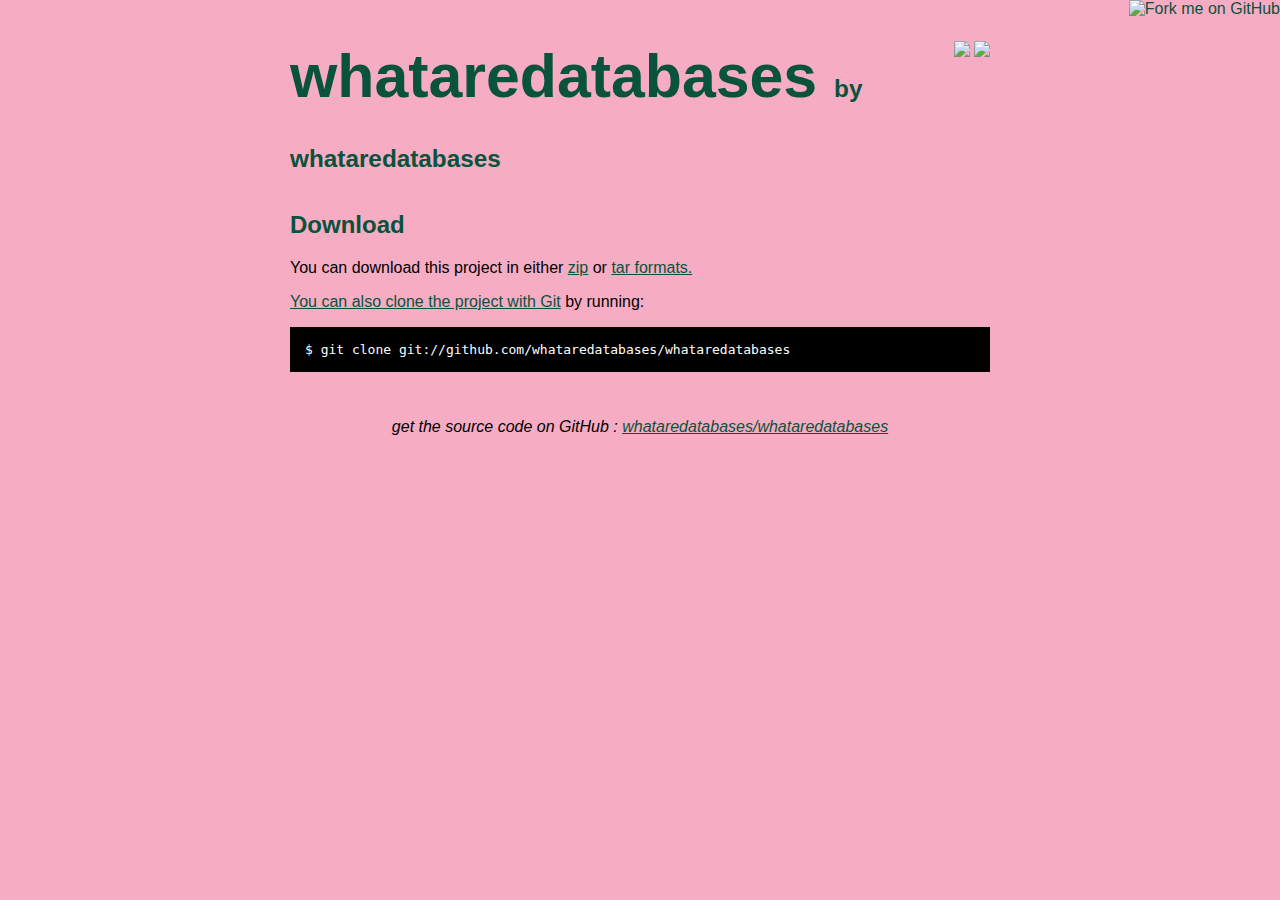
==== index.html @ ad4c7c01 "Created gh-pages branch via GitHub" ====
<!DOCTYPE html>
<html>
<head>
  <meta charset='utf-8'>

  <title>whataredatabases/whataredatabases @ GitHub</title>

  <style type="text/css">
    body {
      margin-top: 1.0em;
      background-color: #f6adc4;
      font-family: Helvetica, Arial, FreeSans, san-serif;
      color: #000000;
    }
    #container {
      margin: 0 auto;
      width: 700px;
    }
    h1 { font-size: 3.8em; color: #09523b; margin-bottom: 3px; }
    h1 .small { font-size: 0.4em; }
    h1 a { text-decoration: none }
    h2 { font-size: 1.5em; color: #09523b; }
    h3 { text-align: center; color: #09523b; }
    a { color: #09523b; }
    .description { font-size: 1.2em; margin-bottom: 30px; margin-top: 30px; font-style: italic;}
    .download { float: right; }
    pre { background: #000; color: #fff; padding: 15px;}
    hr { border: 0; width: 80%; border-bottom: 1px solid #aaa}
    .footer { text-align:center; padding-top:30px; font-style: italic; }
  </style>
</head>

<body>
  <a href="https://github.com/whataredatabases/whataredatabases"><img style="position: absolute; top: 0; right: 0; border: 0;" src="http://s3.amazonaws.com/github/ribbons/forkme_right_darkblue_121621.png" alt="Fork me on GitHub" /></a>

  <div id="container">

    <div class="download">
      <a href="https://github.com/whataredatabases/whataredatabases/zipball/master">
        <img border="0" width="90" src="https://github.com/images/modules/download/zip.png"></a>
      <a href="https://github.com/whataredatabases/whataredatabases/tarball/master">
        <img border="0" width="90" src="https://github.com/images/modules/download/tar.png"></a>
    </div>

    <h1><a href="https://github.com/whataredatabases/whataredatabases">whataredatabases</a>
      <span class="small">by <a href="https://github.com/whataredatabases">whataredatabases</a></span></h1>

    <div class="description">
      
    </div>

    

    

    

    

    

    

    <h2>Download</h2>
    <p>
      You can download this project in either
      <a href="https://github.com/whataredatabases/whataredatabases/zipball/master">zip</a> or
      <a href="https://github.com/whataredatabases/whataredatabases/tarball/master">tar formats.
    </p>
    <p>You can also clone the project with <a href="http://git-scm.com">Git</a>
      by running:
      <pre>$ git clone git://github.com/whataredatabases/whataredatabases</pre>
    </p>

    <div class="footer">
      get the source code on GitHub : <a href="https://github.com/whataredatabases/whataredatabases">whataredatabases/whataredatabases</a>
    </div>

  </div>

</body>
</html>
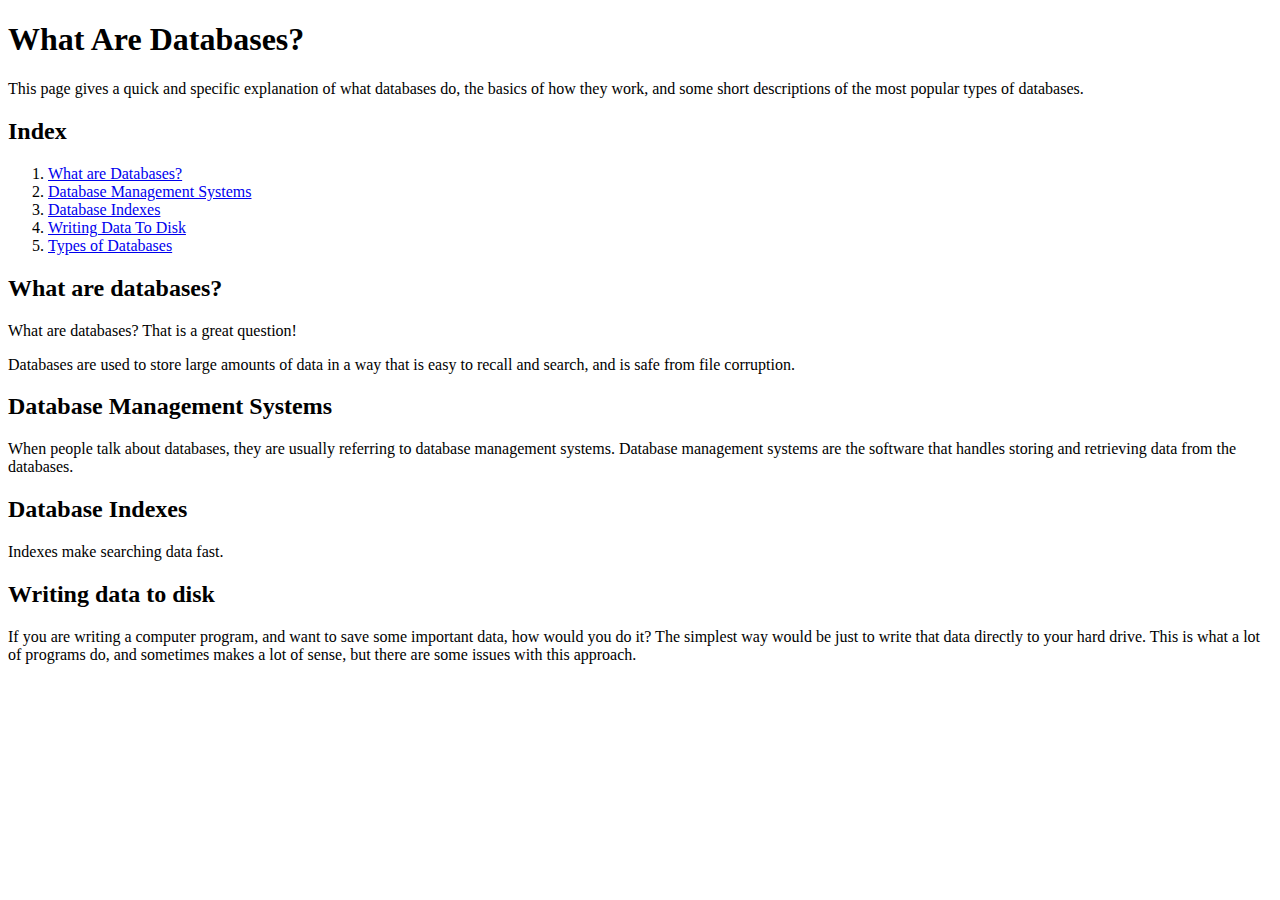
==== commit c1ec5c33: "Update index.html" ====
--- a/index.html
+++ b/index.html
@@ -1,82 +1,50 @@
 <!DOCTYPE html>
 <html>
-<head>
-  <meta charset='utf-8'>
 
-  <title>whataredatabases/whataredatabases @ GitHub</title>
+  <head>
+    <title>What Are Databases?</title>
+    <meta name="Description" content="This page gives a quick and specific explanation of what databases do, the basics of how they work, and some short descriptions of the most popular types of databases.">
+    <link href="styles.css" rel="stylesheet" type="text/css" />
+  </head>
 
-  <style type="text/css">
-    body {
-      margin-top: 1.0em;
-      background-color: #f6adc4;
-      font-family: Helvetica, Arial, FreeSans, san-serif;
-      color: #000000;
-    }
-    #container {
-      margin: 0 auto;
-      width: 700px;
-    }
-    h1 { font-size: 3.8em; color: #09523b; margin-bottom: 3px; }
-    h1 .small { font-size: 0.4em; }
-    h1 a { text-decoration: none }
-    h2 { font-size: 1.5em; color: #09523b; }
-    h3 { text-align: center; color: #09523b; }
-    a { color: #09523b; }
-    .description { font-size: 1.2em; margin-bottom: 30px; margin-top: 30px; font-style: italic;}
-    .download { float: right; }
-    pre { background: #000; color: #fff; padding: 15px;}
-    hr { border: 0; width: 80%; border-bottom: 1px solid #aaa}
-    .footer { text-align:center; padding-top:30px; font-style: italic; }
-  </style>
-</head>
-
-<body>
-  <a href="https://github.com/whataredatabases/whataredatabases"><img style="position: absolute; top: 0; right: 0; border: 0;" src="http://s3.amazonaws.com/github/ribbons/forkme_right_darkblue_121621.png" alt="Fork me on GitHub" /></a>
-
-  <div id="container">
-
-    <div class="download">
-      <a href="https://github.com/whataredatabases/whataredatabases/zipball/master">
-        <img border="0" width="90" src="https://github.com/images/modules/download/zip.png"></a>
-      <a href="https://github.com/whataredatabases/whataredatabases/tarball/master">
-        <img border="0" width="90" src="https://github.com/images/modules/download/tar.png"></a>
+  <body>
+    <div class="header">
+      <h1>What Are Databases?</h1>
+      <p>This page gives a quick and specific explanation of what databases do, the basics of how they work, and some short descriptions of the most popular types of databases.<p>
     </div>
 
-    <h1><a href="https://github.com/whataredatabases/whataredatabases">whataredatabases</a>
-      <span class="small">by <a href="https://github.com/whataredatabases">whataredatabases</a></span></h1>
-
-    <div class="description">
-      
+    <div class="section" id="index">
+      <h2>Index</h2>
+      <ol>
+        <li><a href="#what_are_databases">What are Databases?</a></li>
+        <li><a href="#database_management_systems">Database Management Systems</a></li>
+        <li><a href="#database_indexes">Database Indexes</a></li>
+        <li><a href="#writing_data_to_disk">Writing Data To Disk</a></li>
+        <li><a href="#types_of_databases">Types of Databases</a></li>
     </div>
 
-    
-
-    
-
-    
-
-    
-
-    
-
-    
-
-    <h2>Download</h2>
-    <p>
-      You can download this project in either
-      <a href="https://github.com/whataredatabases/whataredatabases/zipball/master">zip</a> or
-      <a href="https://github.com/whataredatabases/whataredatabases/tarball/master">tar formats.
-    </p>
-    <p>You can also clone the project with <a href="http://git-scm.com">Git</a>
-      by running:
-      <pre>$ git clone git://github.com/whataredatabases/whataredatabases</pre>
-    </p>
-
-    <div class="footer">
-      get the source code on GitHub : <a href="https://github.com/whataredatabases/whataredatabases">whataredatabases/whataredatabases</a>
+    <div class="section" id="what_are_databases">
+      <h2>What are databases?</h2>
+      <p>What are databases?  That is a great question!</p>
+      <p>Databases are used to store large amounts of data in a way that is easy to recall and search, and is safe from file corruption.</p>
     </div>
 
-  </div>
+    <div class="section" id="database_management_systems">
+      <h2>Database Management Systems</h2>
+      <p>When people talk about databases, they are usually referring to database management systems.  Database management systems are the software that handles storing and retrieving data from the databases.</p>
+    </div>
 
-</body>
+    <div class="section" id="database_indexes">
+      <h2>Database Indexes</h2>
+      <p>Indexes make searching data fast.</p>
+    </div>
+
+    <div class="section" id="writing_data_to_disk">
+      <h2>Writing data to disk</h2>
+      <p>If you are writing a computer program, and want to save some important data, how would you do it?  The simplest way would be just to write that data directly to your hard drive.  This is what a lot of programs do, and sometimes makes a lot of sense, but there are some issues with this approach.</p>
+      <p></p>
+    </div>
+
+  </body>
+
 </html>
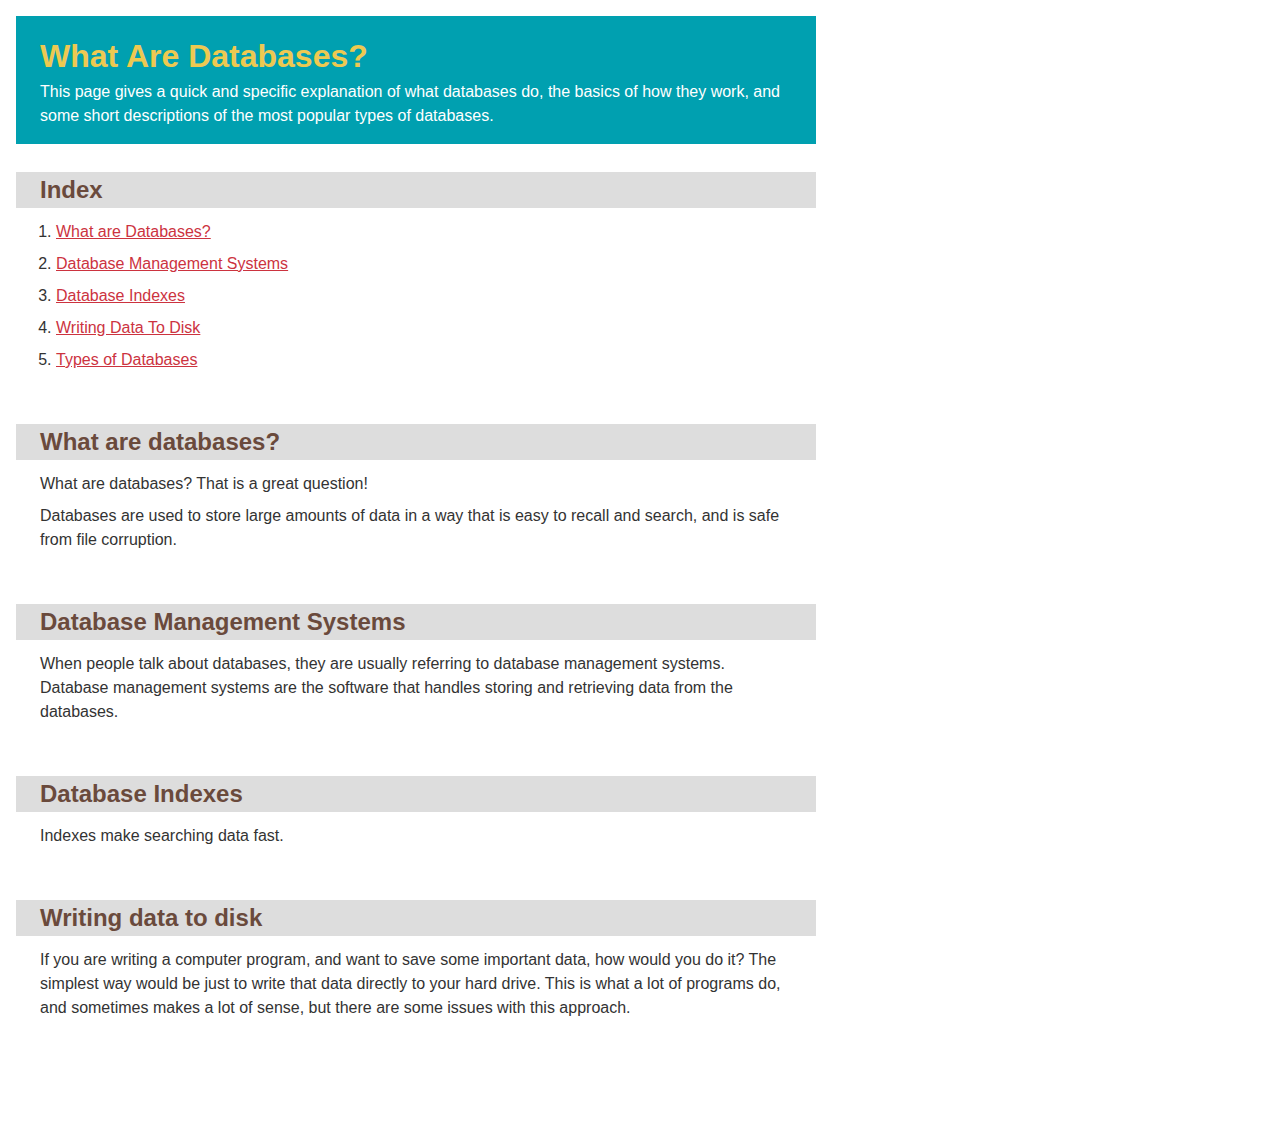
==== commit 3c8911ff: "Update index.html" ====
--- a/index.html
+++ b/index.html
@@ -4,7 +4,60 @@
   <head>
     <title>What Are Databases?</title>
     <meta name="Description" content="This page gives a quick and specific explanation of what databases do, the basics of how they work, and some short descriptions of the most popular types of databases.">
-    <link href="styles.css" rel="stylesheet" type="text/css" />
+    <style type="text/css">
+      body {
+        font-size: 1em;
+        line-height: 1.5;
+        font-family: "Helvetica Neue", helvetica, arial, sans-serif;
+        color: #333;
+        width: 800px;
+        margin: 1em;
+        margin-bottom: 6em;
+      }
+        .header {
+          background-color:#00A0B0;
+          color: #fff;
+          padding: 1em 1.5em;
+          margin: 0;
+        }
+          .header h1 {
+            color: #EDC951;
+            margin: 0;
+          }
+          .header p {
+            margin: 0;
+          }
+          .header strong {
+            font-weight: bold;
+            font-style: italic;
+            color: #ddd;
+          }
+        .section {
+          padding: 1em 0;
+          margin: 0;
+        }
+          h2 {
+            color: #6A4A3C;
+            margin: 0.5em 0;
+            background-color: #ddd;
+            padding: 0 1em;
+          }
+          .section#index h2 {
+            margin-bottom: 0.5em;
+          }
+          p {
+            margin: 0.5em 1.5em;
+          }
+          li {
+            margin-bottom: 0.5em;
+          }
+          ol {
+            margin: 0;
+          }
+          a {
+            color: #CC333F;
+          }
+    </style>
   </head>
 
   <body>
@@ -47,4 +100,4 @@
 
   </body>
 
-</html>
+</html>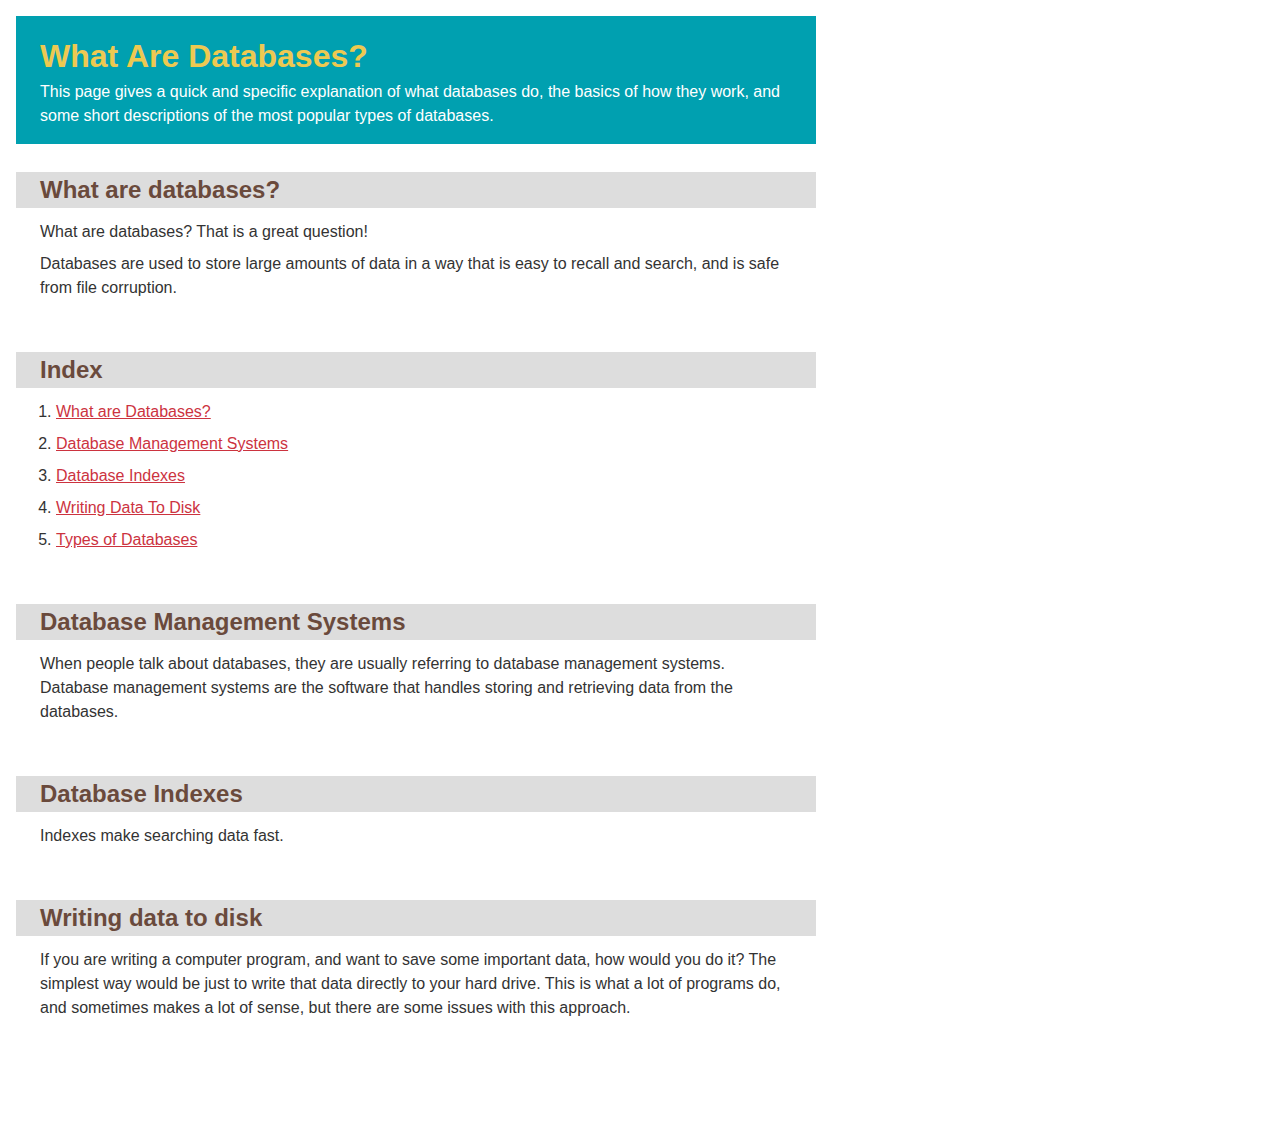
==== commit 4d3478d4: "setup preliminary static whataredatabases page" ====
--- a/index.html
+++ b/index.html
@@ -4,66 +4,19 @@
   <head>
     <title>What Are Databases?</title>
     <meta name="Description" content="This page gives a quick and specific explanation of what databases do, the basics of how they work, and some short descriptions of the most popular types of databases.">
-    <style type="text/css">
-      body {
-        font-size: 1em;
-        line-height: 1.5;
-        font-family: "Helvetica Neue", helvetica, arial, sans-serif;
-        color: #333;
-        width: 800px;
-        margin: 1em;
-        margin-bottom: 6em;
-      }
-        .header {
-          background-color:#00A0B0;
-          color: #fff;
-          padding: 1em 1.5em;
-          margin: 0;
-        }
-          .header h1 {
-            color: #EDC951;
-            margin: 0;
-          }
-          .header p {
-            margin: 0;
-          }
-          .header strong {
-            font-weight: bold;
-            font-style: italic;
-            color: #ddd;
-          }
-        .section {
-          padding: 1em 0;
-          margin: 0;
-        }
-          h2 {
-            color: #6A4A3C;
-            margin: 0.5em 0;
-            background-color: #ddd;
-            padding: 0 1em;
-          }
-          .section#index h2 {
-            margin-bottom: 0.5em;
-          }
-          p {
-            margin: 0.5em 1.5em;
-          }
-          li {
-            margin-bottom: 0.5em;
-          }
-          ol {
-            margin: 0;
-          }
-          a {
-            color: #CC333F;
-          }
-    </style>
+    <link href="styles.css" rel="stylesheet" type="text/css" />
   </head>
 
   <body>
     <div class="header">
       <h1>What Are Databases?</h1>
       <p>This page gives a quick and specific explanation of what databases do, the basics of how they work, and some short descriptions of the most popular types of databases.<p>
+    </div>
+
+    <div class="section" id="what_are_databases">
+      <h2>What are databases?</h2>
+      <p>What are databases?  That is a great question!</p>
+      <p>Databases are used to store large amounts of data in a way that is easy to recall and search, and is safe from file corruption.</p>
     </div>
 
     <div class="section" id="index">
@@ -74,12 +27,6 @@
         <li><a href="#database_indexes">Database Indexes</a></li>
         <li><a href="#writing_data_to_disk">Writing Data To Disk</a></li>
         <li><a href="#types_of_databases">Types of Databases</a></li>
-    </div>
-
-    <div class="section" id="what_are_databases">
-      <h2>What are databases?</h2>
-      <p>What are databases?  That is a great question!</p>
-      <p>Databases are used to store large amounts of data in a way that is easy to recall and search, and is safe from file corruption.</p>
     </div>
 
     <div class="section" id="database_management_systems">
--- a/styles.css
+++ b/styles.css
@@ -0,0 +1,52 @@
+body {
+  font-size: 1em;
+  line-height: 1.5;
+  font-family: "Helvetica Neue", helvetica, arial, sans-serif;
+  color: #333;
+  width: 800px;
+  margin: 1em;
+  margin-bottom: 6em;
+}
+  .header {
+    background-color:#00A0B0;
+    color: #fff;
+    padding: 1em 1.5em;
+    margin: 0;
+  }
+    .header h1 {
+      color: #EDC951;
+      margin: 0;
+    }
+    .header p {
+      margin: 0;
+    }
+    .header strong {
+      font-weight: bold;
+      font-style: italic;
+      color: #ddd;
+    }
+  .section {
+    padding: 1em 0;
+    margin: 0;
+  }
+      h2 {
+        color: #6A4A3C;
+        margin: 0.5em 0;
+        background-color: #ddd;
+        padding: 0 1em;
+      }
+      .section#index h2 {
+        margin-bottom: 0.5em;
+      }
+      p {
+        margin: 0.5em 1.5em;
+      }
+      li {
+        margin-bottom: 0.5em;
+      }
+      ol {
+        margin: 0;
+      }
+      a {
+        color: #CC333F;
+      }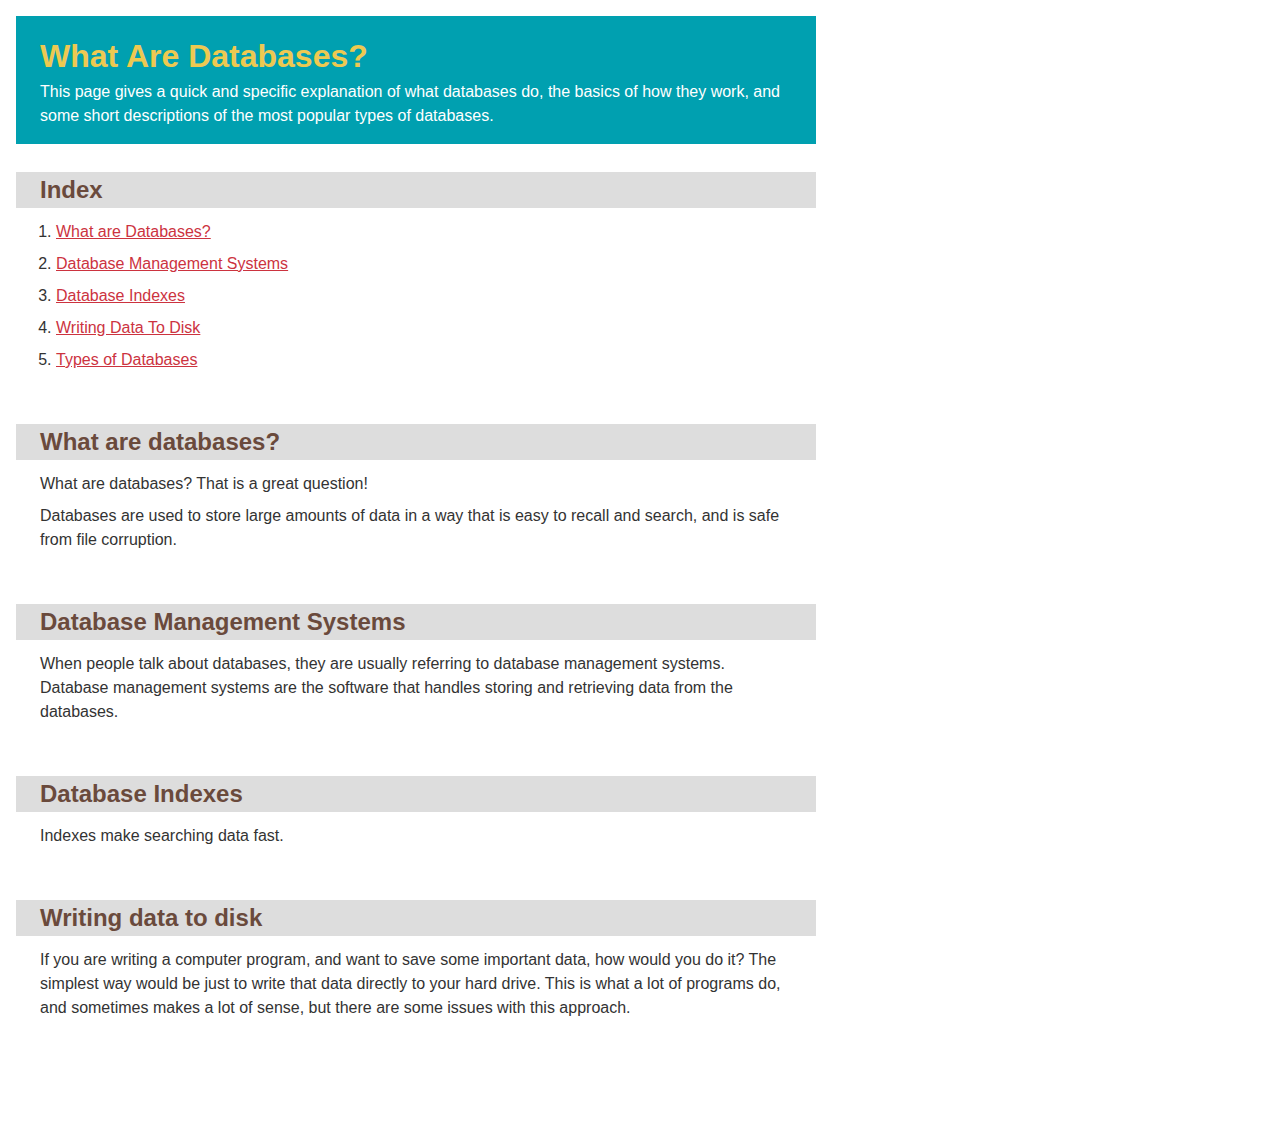
==== commit 75fc0e92: "setup preliminary static whataredatabases page" ====
--- a/index.html
+++ b/index.html
@@ -13,12 +13,6 @@
       <p>This page gives a quick and specific explanation of what databases do, the basics of how they work, and some short descriptions of the most popular types of databases.<p>
     </div>
 
-    <div class="section" id="what_are_databases">
-      <h2>What are databases?</h2>
-      <p>What are databases?  That is a great question!</p>
-      <p>Databases are used to store large amounts of data in a way that is easy to recall and search, and is safe from file corruption.</p>
-    </div>
-
     <div class="section" id="index">
       <h2>Index</h2>
       <ol>
@@ -27,6 +21,12 @@
         <li><a href="#database_indexes">Database Indexes</a></li>
         <li><a href="#writing_data_to_disk">Writing Data To Disk</a></li>
         <li><a href="#types_of_databases">Types of Databases</a></li>
+    </div>
+
+    <div class="section" id="what_are_databases">
+      <h2>What are databases?</h2>
+      <p>What are databases?  That is a great question!</p>
+      <p>Databases are used to store large amounts of data in a way that is easy to recall and search, and is safe from file corruption.</p>
     </div>
 
     <div class="section" id="database_management_systems">
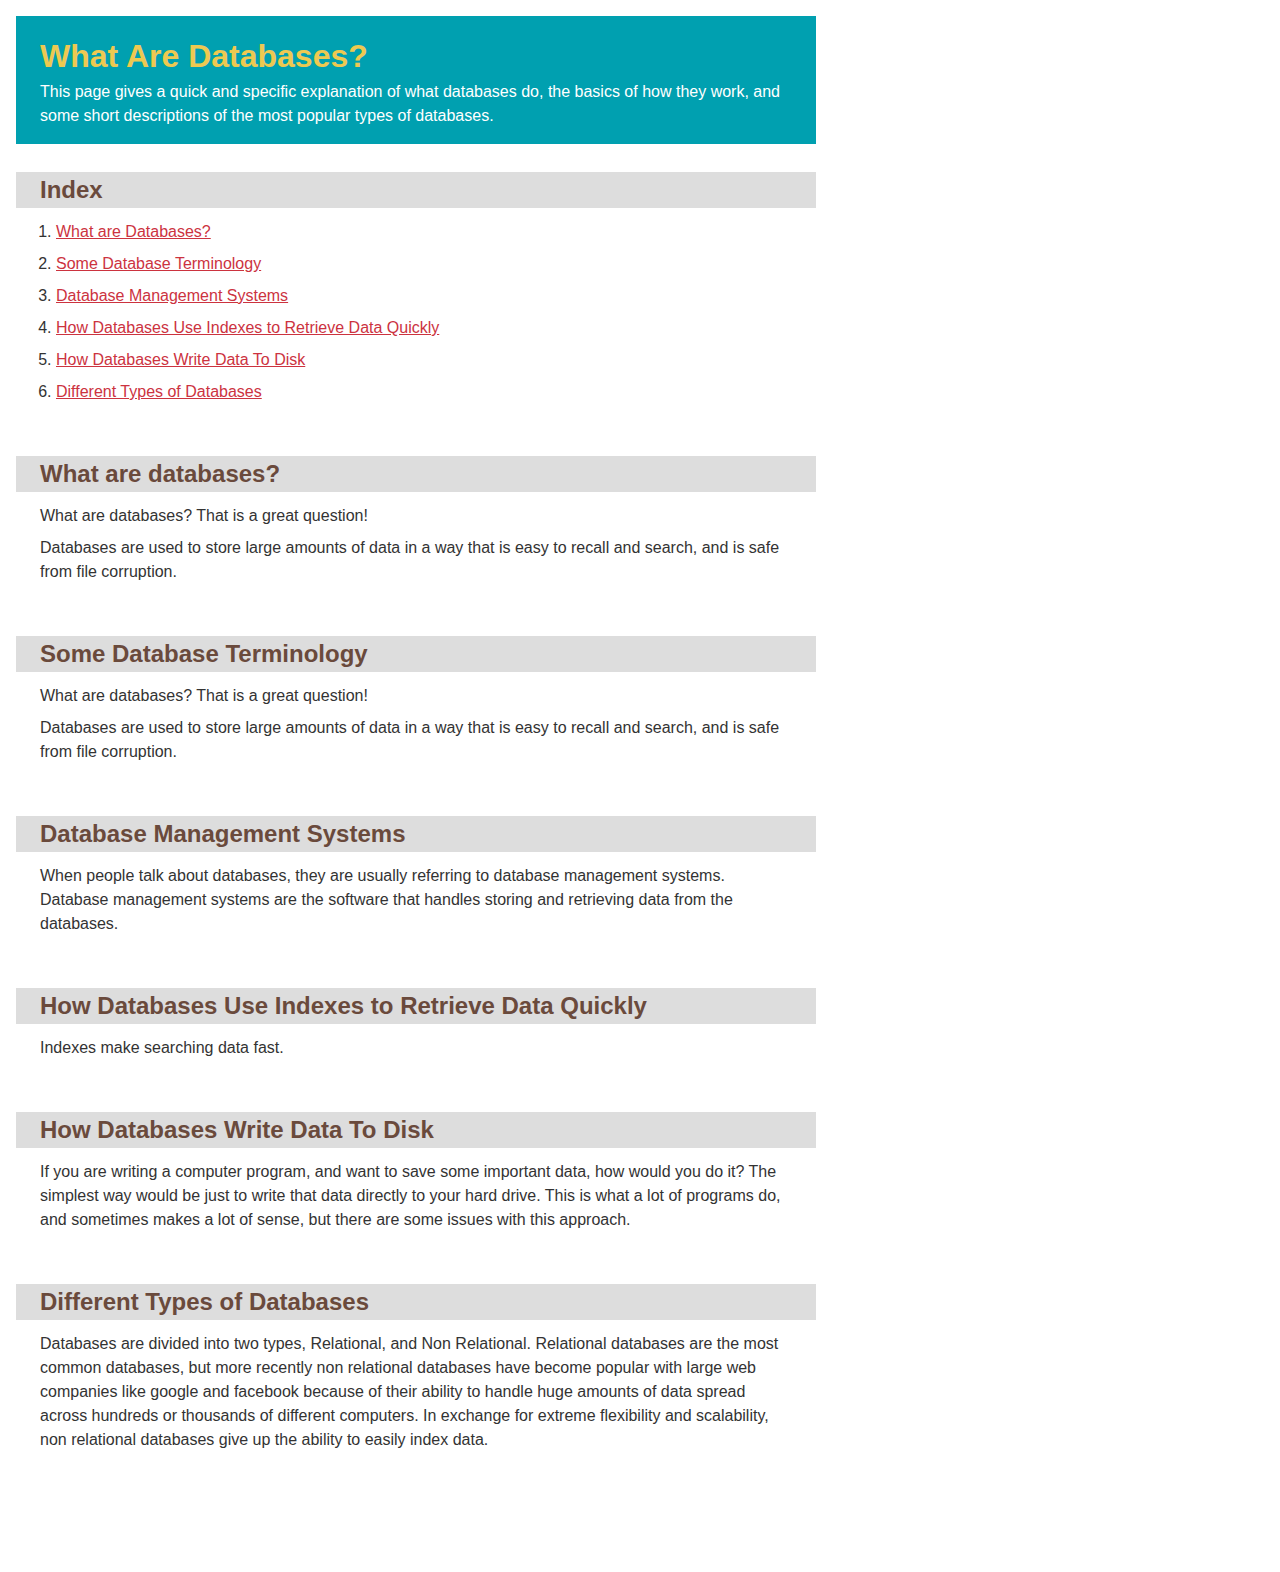
==== commit f1d76b8a: "more" ====
--- a/index.html
+++ b/index.html
@@ -17,14 +17,21 @@
       <h2>Index</h2>
       <ol>
         <li><a href="#what_are_databases">What are Databases?</a></li>
+        <li><a href="#some_database_terminology">Some Database Terminology</a></li>
         <li><a href="#database_management_systems">Database Management Systems</a></li>
-        <li><a href="#database_indexes">Database Indexes</a></li>
-        <li><a href="#writing_data_to_disk">Writing Data To Disk</a></li>
-        <li><a href="#types_of_databases">Types of Databases</a></li>
+        <li><a href="#how_databases_use_indexes_to_retrieve_data_quickly">How Databases Use Indexes to Retrieve Data Quickly</a></li>
+        <li><a href="#how_databases_write_data_to_disk">How Databases Write Data To Disk</a></li>
+        <li><a href="#different_types_of_databases">Different Types of Databases</a></li>
     </div>
 
     <div class="section" id="what_are_databases">
       <h2>What are databases?</h2>
+      <p>What are databases?  That is a great question!</p>
+      <p>Databases are used to store large amounts of data in a way that is easy to recall and search, and is safe from file corruption.</p>
+    </div>
+
+    <div class="section" id="some_database_terminology">
+      <h2>Some Database Terminology</h2>
       <p>What are databases?  That is a great question!</p>
       <p>Databases are used to store large amounts of data in a way that is easy to recall and search, and is safe from file corruption.</p>
     </div>
@@ -34,15 +41,19 @@
       <p>When people talk about databases, they are usually referring to database management systems.  Database management systems are the software that handles storing and retrieving data from the databases.</p>
     </div>
 
-    <div class="section" id="database_indexes">
-      <h2>Database Indexes</h2>
+    <div class="section" id="how_databases_use_indexes_to_retrieve_data_quickly">
+      <h2>How Databases Use Indexes to Retrieve Data Quickly</h2>
       <p>Indexes make searching data fast.</p>
     </div>
 
-    <div class="section" id="writing_data_to_disk">
-      <h2>Writing data to disk</h2>
+    <div class="section" id="how_databases_write_data_to_disk">
+      <h2>How Databases Write Data To Disk</h2>
       <p>If you are writing a computer program, and want to save some important data, how would you do it?  The simplest way would be just to write that data directly to your hard drive.  This is what a lot of programs do, and sometimes makes a lot of sense, but there are some issues with this approach.</p>
-      <p></p>
+    </div>
+
+    <div class="section" id="different_types_of_databases">
+      <h2>Different Types of Databases</h2>
+      <p>Databases are divided into two types, Relational, and Non Relational.  Relational databases are the most common databases, but more recently non relational databases have become popular with large web companies like google and facebook because of their ability to handle huge amounts of data spread across hundreds or thousands of different computers.  In exchange for extreme flexibility and scalability, non relational databases give up the ability to easily index data.</p>
     </div>
 
   </body>
